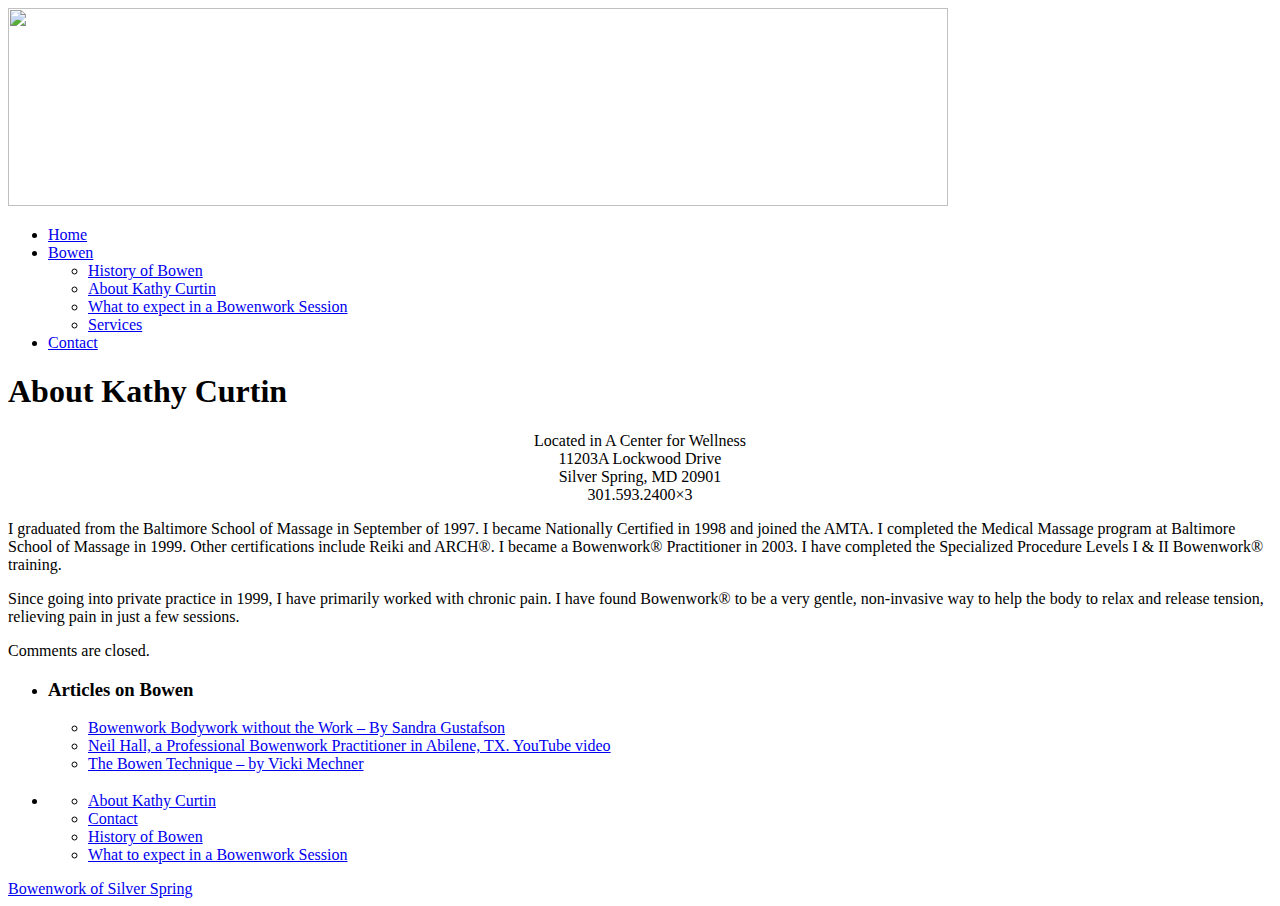
==== about-kathy-curtin.html @ 82b6c3bd "added paypal-pay now button" ====
<!DOCTYPE html>
<html dir="ltr" lang="en-US"><head><meta http-equiv="Content-Type" content="text/html; charset=UTF-8">
  <title>About Kathy Curtin | Bowenwork of Silver Spring</title>
  <link rel="stylesheet" type="text/css" media="all" href="/static/base.css">
  
</head><!--start-add-div-content--><!--start-add-div-content2-->

<body>

  <div id="wrapper" class="hfeed">
    <div id="header">
      <div id="masthead">
        <div id="branding" role="banner">
          <a href="/" title="Bowenwork of Silver Spring" rel="home">
            <img src="/static/img/header.jpg" width="940" height="198" alt="">
          </a>
        </div><!-- #branding -->

        <div id="access" role="navigation">
          <div class="menu-header">
            <ul id="menu-custom" class="menu">
              <li id="menu-item-20" class="menu-item menu-item-type-custom menu-item-home menu-item-20">
              <a href="/">Home</a></li>

              <li id="menu-item-22" class="menu-item menu-item-type-post_type current-menu-ancestor current-menu-parent current_page_parent current_page_ancestor menu-item-22">
              <a href="/history-of-bowen.html">Bowen</a>

                <ul class="sub-menu">
                  <li id="menu-item-24" class="menu-item menu-item-type-post_type menu-item-24">
                  <a href="/history-of-bowen.html">History of
                  Bowen</a></li>

                  <li id="menu-item-23" class="menu-item menu-item-type-post_type current-menu-item page_item page-item-7 current_page_item menu-item-23">
                  <a href="/about-kathy-curtin.html">About Kathy
                  Curtin</a></li>

                  <li id="menu-item-25" class="menu-item menu-item-type-post_type menu-item-25">
                  <a href="/what-to-expect-in-a-bowenwork-session.html">What
                  to expect in a Bowenwork Session</a></li>
                  <li id="menu-item-26" class="menu-item menu-item-type-post_type menu-item-26">
                  <a href="/available-services.html">Services</a></li>
                </ul>
              </li>

              <li id="menu-item-21" class="menu-item menu-item-type-post_type menu-item-21">
              <a href="/contact.html">Contact</a></li>
            </ul>
          </div>
        </div><!-- #access -->
      </div><!-- #masthead -->
    </div><!-- #header -->

    <div id="main">
      <div id="container">
        <div id="content" role="main">
          <div id="post-7" class="post-7 page type-page hentry">
            <h1 class="entry-title">About Kathy Curtin</h1>

            <div class="entry-content">
              <div>
                <dl>
                  <dt style="text-align: center;">Located in A
                  Center for Wellness</dt>

                  <dt style="text-align: center;">11203A Lockwood
                  Drive</dt>

                  <dt style="text-align: center;">Silver Spring, MD
                  20901</dt>

                  <dt style="text-align: center;">
                  301.593.2400×3</dt>
                </dl>
              </div>

              <div>
                <p>I graduated from the Baltimore School of Massage
                in September of 1997. I became Nationally Certified
                in 1998 and joined the AMTA. I completed the
                Medical Massage program at Baltimore School of
                Massage in 1999. Other certifications include Reiki
                and ARCH®. I became a
                Bowenwork® Practitioner in 2003. I have
                completed the Specialized Procedure Levels I &amp;
                II Bowenwork® training.</p>
              </div>

              <p>Since going into private practice in 1999, I have
              primarily worked with chronic pain. I have found
              Bowenwork® to be a very gentle,
              non-invasive way to help the body to relax and
              release tension, relieving pain in just a few
              sessions.</p>
            </div><!-- .entry-content -->
          </div><!-- #post-## -->

          <div id="comments">
            <p class="nocomments">Comments are closed.</p>
          </div><!-- #comments -->
        </div><!-- #content -->
      </div><!-- #container -->

      <div id="primary" class="widget-area" role="complementary">
        <ul class="xoxo">
          <li id="linkcat-4" class="widget-container widget_links">
            <h3 class="widget-title">Articles on Bowen</h3>

            <ul class="xoxo blogroll">
              <li><a href="/img/Bowenwork_Bodywork_without_the_Work.pdf" title="Resource Origin: //www.bowenworkacademyusa.com/Resources.htm#Bowenwork:_Bodywork_Without_the_Work" target="_blank">Bowenwork Bodywork without the Work
              – By Sandra Gustafson</a></li>

              <li><a href="http://www.youtube.com/watch?v=dUWeAzNdGgI" title="Original credit goes to: //www.bowenworkacademyusa.com/Resources.htm" target="_blank">Neil Hall, a Professional Bowenwork
              Practitioner in Abilene, TX. YouTube video</a></li>

              <li><a href="/img/The-Bowen-Technique-by-Vicki-Mechner.pdf" title="Resource Origin: //www.bowenworkacademyusa.com/Resources.htm#The_Bowen_Technique,_by_Vicki_Mechner" target="_blank">The Bowen Technique – by Vicki
              Mechner</a></li>
            </ul>
          </li>
        </ul>
      </div><!-- #primary .widget-area -->
    </div><!-- #main -->

    <div id="footer" role="contentinfo">
      <div id="colophon">
        <div id="footer-widget-area" role="complementary">
          <div id="first" class="widget-area">
            <ul class="xoxo">
              <li id="pages-3" class="widget-container widget_pages">
                <h3 class="widget-title"></h3>

                <ul>
                  <li class="page_item page-item-7 current_page_item">
                  <a href="/about-kathy-curtin.html" title="About Kathy Curtin">About Kathy Curtin</a></li>

                  <li class="page_item page-item-11"><a href="/contact.html" title="Contact">Contact</a></li>

                  <li class="page_item page-item-5"><a href="/history-of-bowen.html" title="History of Bowen">History of Bowen</a></li>

                  <li class="page_item page-item-9"><a href="/what-to-expect-in-a-bowenwork-session.html" title="What to expect in a Bowenwork Session">What to
                  expect in a Bowenwork Session</a></li>
                </ul>
              </li>
            </ul>
          </div><!-- #first .widget-area -->
        </div><!-- #footer-widget-area -->

        <div id="site-info">
          <a href="/" title="Bowenwork of Silver Spring" rel="home">Bowenwork of Silver Spring</a>
        </div><!-- #site-info -->
      </div><!-- #colophon -->
    </div><!-- #footer -->
  </div><!-- #wrapper -->
</body></html>
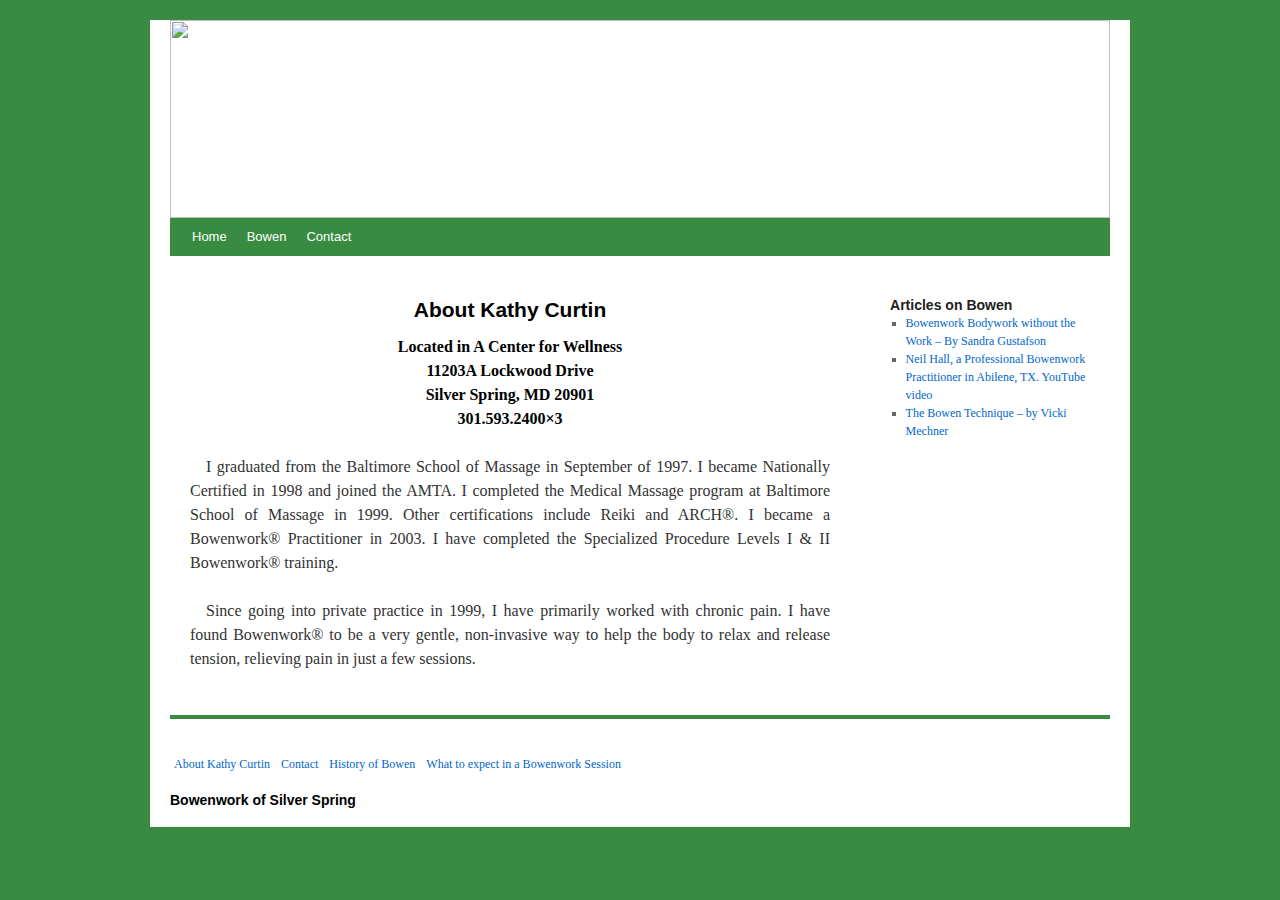
==== commit 746e0583: "added google analytics" ====
--- a/about-kathy-curtin.html
+++ b/about-kathy-curtin.html
@@ -150,4 +150,17 @@
       </div><!-- #colophon -->
     </div><!-- #footer -->
   </div><!-- #wrapper -->
+  <script type="text/javascript">
+
+  var _gaq = _gaq || [];
+  _gaq.push(['_setAccount', 'UA-47998228-1']);
+  _gaq.push(['_trackPageview']);
+
+  (function() {
+    var ga = document.createElement('script'); ga.type = 'text/javascript'; ga.async = true;
+    ga.src = ('https:' == document.location.protocol ? 'https://ssl' : 'http://www') + '.google-analytics.com/ga.js';
+    var s = document.getElementsByTagName('script')[0]; s.parentNode.insertBefore(ga, s);
+  })();
+
+</script>
 </body></html>--- a/static/base.css
+++ b/static/base.css
@@ -0,0 +1,1344 @@
+/* =Reset default browser CSS. Based on work by Eric Meyer: http://meyerweb.com/eric/tools/css/reset/index.html
+-------------------------------------------------------------- */
+
+html, body, div, span, applet, object, iframe,
+h1, h2, h3, h4, h5, h6, p, blockquote, pre,
+a, abbr, acronym, address, big, cite, code,
+del, dfn, em, font, img, ins, kbd, q, s, samp,
+small, strike, strong, sub, sup, tt, var,
+b, u, i, center,
+dl, dt, dd, ol, ul, li,
+fieldset, form, label, legend,
+table, caption, tbody, tfoot, thead, tr, th, td {
+	background: transparent;
+	border: 0;
+	margin: 0;
+	padding: 0;
+	vertical-align: baseline;
+}
+body {
+	line-height: 1;
+}
+h1, h2, h3, h4, h5, h6 {
+	clear: both;
+	font-weight: normal;
+}
+ol, ul {
+	list-style: none;
+}
+blockquote {
+	quotes: none;
+}
+blockquote:before, blockquote:after {
+	content: '';
+	content: none;
+}
+del {
+	text-decoration: line-through;
+}
+/* tables still need 'cellspacing="0"' in the markup */
+table {
+	border-collapse: collapse;
+	border-spacing: 0;
+}
+a img {
+	border: none;
+}
+
+/* =Layout
+-------------------------------------------------------------- */
+
+/*
+LAYOUT: Two columns
+DESCRIPTION: Two-column fixed layout with one sidebar right of content
+*/
+
+#container {
+	float: left;
+	margin: 0 -240px 0 0;
+	width: 100%;
+}
+#content {
+	margin: 0 280px 0 20px;
+}
+#primary,
+#secondary {
+	float: right;
+	overflow: hidden;
+	width: 220px;
+}
+#secondary {
+	clear: right;
+}
+#footer {
+	clear: both;
+	width: 100%;
+}
+
+/*
+LAYOUT: One column, no sidebar
+DESCRIPTION: One centered column with no sidebar
+*/
+
+.one-column #content {
+	margin: 0 auto;
+	width: 640px;
+}
+
+/*
+LAYOUT: Full width, no sidebar
+DESCRIPTION: Full width content with no sidebar; used for attachment pages
+*/
+
+.single-attachment #content {
+	margin: 0 auto;
+	width: 900px;
+}
+
+
+/* =Fonts
+-------------------------------------------------------------- */
+body,
+input,
+textarea,
+.page-title span,
+.pingback a.url {
+	font-family: Georgia, "Bitstream Charter", serif;
+}
+h3#comments-title,
+h3#reply-title,
+#access .menu,
+#access div.menu ul,
+#cancel-comment-reply-link,
+.form-allowed-tags,
+#site-info,
+#site-title,
+#wp-calendar,
+.comment-meta,
+.comment-body tr th,
+.comment-body thead th,
+.entry-content label,
+.entry-content tr th,
+.entry-content thead th,
+.entry-meta,
+.entry-title,
+.entry-utility,
+#respond label,
+.navigation,
+.page-title,
+.pingback p,
+.reply,
+.widget-title,
+.wp-caption-text,
+input[type=submit] {
+	font-family: "Helvetica Neue", Arial, Helvetica, "Nimbus Sans L", sans-serif;
+}
+pre {
+	font-family: "Courier 10 Pitch", Courier, monospace;
+}
+code {
+	font-family: Monaco, Consolas, "Andale Mono", "DejaVu Sans Mono", monospace;
+}
+
+
+/* =Structure
+-------------------------------------------------------------- */
+
+/* The main theme structure */
+#access .menu-header,
+div.menu,
+#colophon,
+#branding,
+#main,
+#wrapper {
+	margin: 0 auto;
+	width: 940px;
+}
+#wrapper {
+	background: #fff;
+	margin-top: 20px;
+	padding: 0 20px;
+}
+
+/* Structure the footer area */
+#footer-widget-area {
+	overflow: hidden;
+}
+#footer-widget-area .widget-area {
+	float: left;
+	margin-right:0;
+	width: 960px;
+}
+#footer-widget-area ul ul{
+	margin:0;
+}
+#footer-widget-area ul li{
+	display:inline;
+	padding:0 4px;
+}
+#footer-widget-area .widget-container{
+	margin:0;
+}
+#footer-widget-area #fourth {
+	margin-right: 0;
+}
+#site-info {
+	float: left;
+	font-size: 14px;
+	font-weight: bold;
+	width: 700px;
+}
+#site-generator {
+	float: right;
+	width: 220px;
+}
+
+
+/* =Global Elements
+-------------------------------------------------------------- */
+
+/* Main global 'theme' and typographic styles */
+body {
+	background: #388B41;
+}
+body,
+input,
+textarea {
+	color: #666;
+	font-size: 12px;
+	line-height: 18px;
+}
+hr {
+	background-color: #e7e7e7;
+	border: 0;
+	clear: both;
+	height: 1px;
+	margin-bottom: 18px;
+}
+
+/* Text elements */
+p {
+	margin-bottom: 18px;
+}
+ul {
+	list-style: square;
+	margin: 0 0 18px 1.5em;
+}
+ol {
+	list-style: decimal;
+	margin: 0 0 18px 1.5em;
+}
+ol ol {
+	list-style: upper-alpha;
+}
+ol ol ol {
+	list-style: lower-roman;
+}
+ol ol ol ol {
+	list-style: lower-alpha;
+}
+ul ul,
+ol ol,
+ul ol,
+ol ul {
+	margin-bottom: 0;
+}
+dl {
+	margin: 0 0 24px 0;
+}
+dt {
+	font-weight: bold;
+}
+dd {
+	margin-bottom: 18px;
+}
+strong {
+	font-weight: bold;
+}
+cite,
+em,
+i {
+	font-style: italic;
+}
+big {
+	font-size: 131.25%;
+}
+ins {
+	background: #ffc;
+	text-decoration: none;
+}
+blockquote {
+	font-style: italic;
+	padding: 0 3em;
+}
+blockquote cite,
+blockquote em,
+blockquote i {
+	font-style: normal;
+}
+pre {
+	background: #f7f7f7;
+	color: #222;
+	line-height: 18px;
+	margin-bottom: 18px;
+	padding: 1.5em;
+}
+abbr,
+acronym {
+	border-bottom: 1px dotted #666;
+	cursor: help;
+}
+sup,
+sub {
+	height: 0;
+	line-height: 1;
+	position: relative;
+	vertical-align: baseline;
+}
+sup {
+	bottom: 1ex;
+}
+sub {
+	top: .5ex;
+}
+input[type="text"],
+textarea {
+	background: #f9f9f9;
+	border: 1px solid #ccc;
+	box-shadow: inset 1px 1px 1px rgba(0,0,0,0.1);
+	-moz-box-shadow: inset 1px 1px 1px rgba(0,0,0,0.1);
+	-webkit-box-shadow: inset 1px 1px 1px rgba(0,0,0,0.1);
+	padding: 2px;
+}
+a:link {
+	color: #0066cc;
+}
+a:visited {
+	color: #743399;
+}
+a:active,
+a:hover {
+	color: #ff4b33;
+}
+
+/* Text meant only for screen readers */
+.screen-reader-text {
+	position: absolute;
+	left: -9000px;
+}
+
+
+/* =Header
+-------------------------------------------------------------- */
+
+#header {
+	padding: 0px 0 0 0;
+}
+#site-title {
+	float: left;
+	font-size: 30px;
+	line-height: 36px;
+	margin: 0 0 18px 0;
+	width: 700px;
+}
+#site-title a {
+	color: #000;
+	font-weight: bold;
+	text-decoration: none;
+}
+#site-description {
+	clear: right;
+	float: right;
+	font-style: italic;
+	margin: 14px 0 18px 0;
+	width: 220px;
+}
+
+/* This is the custom header image */
+#branding img {
+/*	border-top: 4px solid #000;
+	border-bottom: 1px solid #000;*/
+	clear: both;
+	display: block;
+}
+
+
+/* =Menu
+-------------------------------------------------------------- */
+
+#access {
+	background: #388B41;
+	display: block;
+	float: left;
+	margin: 0 auto;
+	width: 940px;
+}
+#access .menu-header,
+div.menu {
+	font-size: 13px;
+	margin-left: 12px;
+	width: 928px;
+}
+#access .menu-header ul,
+div.menu ul {
+	list-style: none;
+	margin: 0;
+}
+#access .menu-header li,
+div.menu li {
+	float: left;
+	position: relative;
+}
+#access a {
+	color: #fff;
+	display: block;
+	line-height: 38px;
+	padding: 0 10px;
+	text-decoration: none;
+}
+#access ul ul {
+	box-shadow: 0px 3px 3px rgba(0,0,0,0.2);
+	-moz-box-shadow: 0px 3px 3px rgba(0,0,0,0.2);
+	-webkit-box-shadow: 0px 3px 3px rgba(0,0,0,0.2);
+	display: none;
+	position: absolute;
+	top: 38px;
+	left: 0;
+	float: left;
+	width: 180px;
+	z-index: 99999;
+}
+#access ul ul li {
+	min-width: 180px;
+}
+#access ul ul ul {
+	left: 100%;
+	top: 0;
+}
+#access ul ul a {
+	background: #333;
+	line-height: 1em;
+	padding: 10px;
+	width: 160px;
+	height: auto;
+}
+#access li:hover > a,
+#access ul ul :hover > a {
+	background: #333;
+	color: #fff;
+}
+#access ul li:hover > ul {
+	display: block;
+}
+#access ul li.current_page_item > a,
+#access ul li.current-menu-ancestor > a,
+#access ul li.current-menu-item > a,
+#access ul li.current-menu-parent > a {
+	color: #fff;
+}
+* html #access ul li.current_page_item a,
+* html #access ul li.current-menu-ancestor a,
+* html #access ul li.current-menu-item a,
+* html #access ul li.current-menu-parent a,
+* html #access ul li a:hover {
+	color: #fff;
+}
+
+
+/* =Content
+-------------------------------------------------------------- */
+
+#main {
+	clear: both;
+	overflow: hidden;
+	padding: 40px 0 0 0;
+}
+#content {
+	margin-bottom: 36px;
+}
+#content,
+#content input,
+#content textarea {
+	color: #333;
+	font-size: 16px;
+	line-height: 24px;
+}
+#content p,
+#content ul,
+#content ol,
+#content dd,
+#content pre,
+#content hr {
+	margin-bottom: 24px;
+}
+#content ul ul,
+#content ol ol,
+#content ul ol,
+#content ol ul {
+	margin-bottom: 0;
+}
+#content pre,
+#content kbd,
+#content tt,
+#content var {
+	font-size: 15px;
+	line-height: 21px;
+}
+#content code {
+	font-size: 13px;
+}
+#content dt,
+#content th {
+	color: #000;
+}
+#content h1,
+#content h2,
+#content h3,
+#content h4,
+#content h5,
+#content h6 {
+	color: #000;
+	line-height: 1.5em;
+	margin: 0 0 20px 0;
+}
+#content table {
+	border: 1px solid #e7e7e7;
+	margin: 0 -1px 24px 0;
+	text-align: left;
+	width: 100%;
+}
+#content tr th,
+#content thead th {
+	color: #888;
+	font-size: 12px;
+	font-weight: bold;
+	line-height: 18px;
+	padding: 9px 24px;
+}
+#content tr td {
+	border-top: 1px solid #e7e7e7;
+	padding: 6px 24px;
+}
+#content tr.odd td {
+	background: #f2f7fc;
+}
+.hentry {
+	margin: 0 0 48px 0;
+}
+.home .sticky {
+	background: #f2f7fc;
+	border-top: 4px solid #000;
+	margin-left: -20px;
+	margin-right: -20px;
+	padding: 18px 20px;
+}
+.single .hentry {
+	margin: 0 0 36px 0;
+}
+.page-title {
+	color: #000;
+	font-size: 14px;
+	font-weight: bold;
+	margin: 0 0 36px 0;
+}
+.page-title span {
+	color: #333;
+	font-size: 16px;
+	font-style: italic;
+	font-weight: normal;
+}
+.page-title a:link,
+.page-title a:visited {
+	color: #888;
+	text-decoration: none;
+}
+.page-title a:active,
+.page-title a:hover {
+	color: #ff4b33;
+}
+#content .entry-title {
+	color: #000;
+	font-size: 21px;
+	font-weight: bold;
+	line-height: 1.3em;
+	margin-bottom: 0;
+	text-align:center;
+}
+.entry-title a:link,
+.entry-title a:visited {
+	color: #000;
+	text-decoration: none;
+}
+.entry-title a:active,
+.entry-title a:hover {
+	color: #ff4b33;
+}
+.entry-meta {
+	color: #888;
+	font-size: 12px;
+}
+.entry-meta abbr,
+.entry-utility abbr {
+	border: none;
+}
+.entry-meta abbr:hover,
+.entry-utility abbr:hover {
+	border-bottom: 1px dotted #666;
+}
+.entry-content,
+.entry-summary {
+	clear: both;
+	padding: 12px 0 0 0;
+	text-align:justify;
+	display: block;
+
+}
+.entry-content ul,
+.entry-summary ul{
+	margin:0;
+	list-style-type:none;
+	width:210px;
+	float:left;
+	text-align:center;
+}
+.entry-content ul li,
+.entry-summary ul li{
+	margin:0;
+}
+.entry-content p,
+.entry-summary p{
+	text-indent:1em;
+}
+#content .entry-summary p:last-child {
+	margin-bottom: 12px;
+}
+.entry-content fieldset {
+	border: 1px solid #e7e7e7;
+	margin: 0 0 24px 0;
+	padding: 24px;
+}
+.entry-content fieldset legend {
+	background: #fff;
+	color: #000;
+	font-weight: bold;
+	padding: 0 24px;
+}
+.entry-content input {
+	margin: 0 0 24px 0;
+}
+.entry-content input.file,
+.entry-content input.button {
+	margin-right: 24px;
+}
+.entry-content label {
+	color: #888;
+	font-size: 12px;
+}
+.entry-content select {
+	margin: 0 0 24px 0;
+}
+.entry-content sup,
+.entry-content sub {
+	font-size: 10px;
+}
+.entry-content blockquote.left {
+	float: left;
+	margin-left: 0;
+	margin-right: 24px;
+	text-align: right;
+	width: 33%;
+}
+.entry-content blockquote.right {
+	float: right;
+	margin-left: 24px;
+	margin-right: 0;
+	text-align: left;
+	width: 33%;
+}
+.page-link {
+	color: #000;
+	font-weight: bold;
+	margin: 0 0 22px 0;
+	word-spacing: 0.5em;
+}
+.page-link a:link,
+.page-link a:visited {
+	background: #f1f1f1;
+	color: #333;
+	font-weight: normal;
+	padding: 0.5em 0.75em;
+	text-decoration: none;
+}
+.home .sticky .page-link a {
+	background: #d9e8f7;
+}
+.page-link a:active,
+.page-link a:hover {
+	color: #ff4b33;
+}
+body.page .edit-link {
+	clear: both;
+	display: block;
+}
+#entry-author-info {
+	background: #f2f7fc;
+	border-top: 4px solid #000;
+	clear: both;
+	font-size: 14px;
+	line-height: 20px;
+	margin: 24px 0;
+	overflow: hidden;
+	padding: 18px 20px;
+}
+#entry-author-info #author-avatar {
+	background: #fff;
+	border: 1px solid #e7e7e7;
+	float: left;
+	height: 60px;
+	margin: 0 -104px 0 0;
+	padding: 11px;
+}
+#entry-author-info #author-description {
+	float: left;
+	margin: 0 0 0 104px;
+}
+#entry-author-info h2 {
+	color: #000;
+	font-size: 100%;
+	font-weight: bold;
+	margin-bottom: 0;
+}
+.entry-utility {
+	clear: both;
+	color: #888;
+	font-size: 12px;
+	line-height: 18px;
+}
+.entry-meta a,
+.entry-utility a {
+	color: #888;
+}
+.entry-meta a:hover,
+.entry-utility a:hover {
+	color: #ff4b33;
+}
+#content .video-player {
+	padding: 0;
+}
+
+
+/* =Asides
+-------------------------------------------------------------- */
+
+.home #content .category-asides p {
+	font-size: 14px;
+	line-height: 20px;
+	margin-bottom: 10px;
+	margin-top: 0;
+}
+.home .hentry.category-asides {
+	padding: 0;
+}
+.home #content .category-asides .entry-content {
+	padding-top: 0;
+}
+
+
+/* =Gallery listing
+-------------------------------------------------------------- */
+
+.category-gallery .size-thumbnail img {
+	border: 10px solid #f1f1f1;
+	margin-bottom: 0;
+}
+.category-gallery .gallery-thumb {
+	float: left;
+	margin-right: 20px;
+	margin-top: -4px;
+}
+.home #content .category-gallery .entry-utility {
+	padding-top: 4px;
+}
+
+
+/* =Attachment pages
+-------------------------------------------------------------- */
+
+.attachment .entry-content .entry-caption {
+	font-size: 140%;
+	margin-top: 24px;
+}
+.attachment .entry-content .nav-previous a:before {
+	content: '\2190\00a0';
+}
+.attachment .entry-content .nav-next a:after {
+	content: '\00a0\2192';
+}
+
+
+/* =Images
+-------------------------------------------------------------- */
+
+#content img {
+	margin: 0;
+	height: auto;
+	max-width: 640px;
+	width: auto;
+}
+#content .attachment img {
+	max-width: 900px;
+}
+#content .alignleft,
+#content img.alignleft {
+	display: inline;
+	float: left;
+	margin-right: 24px;
+	margin-top: 4px;
+}
+#content .alignright,
+#content img.alignright {
+	display: inline;
+	float: right;
+	margin-left: 24px;
+	margin-top: 4px;
+}
+#content .aligncenter,
+#content img.aligncenter {
+	clear: both;
+	display: block;
+	margin-left: auto;
+	margin-right: auto;
+}
+#content img.alignleft,
+#content img.alignright,
+#content img.aligncenter {
+	margin-bottom: 12px;
+}
+#content .wp-caption {
+	background: #f1f1f1;
+	line-height: 18px;
+	margin-bottom: 20px;
+	padding: 4px;
+	text-align: center;
+}
+#content .wp-caption img {
+	margin: 5px 5px 0;
+}
+#content .wp-caption p.wp-caption-text {
+	color: #888;
+	font-size: 12px;
+	margin: 5px;
+}
+#content .wp-smiley {
+	margin: 0;
+}
+#content .gallery {
+	margin: 0 auto 18px;
+}
+#content .gallery .gallery-item {
+	float: left;
+	margin-top: 0;
+	text-align: center;
+	width: 33%;
+}
+#content .gallery img {
+	border: 2px solid #cfcfcf;
+}
+#content .gallery .gallery-caption {
+	color: #888;
+	font-size: 12px;
+	margin: 0 0 12px;
+}
+#content .gallery dl {
+	margin: 0;
+}
+#content .gallery img {
+	border: 10px solid #f1f1f1;
+}
+#content .gallery br+br {
+	display: none;
+}
+#content .attachment img { /* single attachment images should be centered */
+	display: block;
+	margin: 0 auto;
+}
+
+
+/* =Navigation
+-------------------------------------------------------------- */
+
+.navigation {
+	color: #888;
+	font-size: 12px;
+	line-height: 18px;
+	overflow: hidden;
+}
+.navigation a:link,
+.navigation a:visited {
+	color: #888;
+	text-decoration: none;
+}
+.navigation a:active,
+.navigation a:hover {
+	color: #ff4b33;
+}
+.nav-previous {
+	float: left;
+	width: 50%;
+}
+.nav-next {
+	float: right;
+	text-align: right;
+	width: 50%;
+}
+#nav-above {
+	margin: 0 0 18px 0;
+}
+#nav-above {
+	display: none;
+}
+.paged #nav-above,
+.single #nav-above {
+	display: block;
+}
+#nav-below {
+	margin: -18px 0 0 0;
+}
+
+
+/* =Comments
+-------------------------------------------------------------- */
+#comments {
+	clear: both;
+}
+#comments .navigation {
+	padding: 0 0 18px 0;
+}
+h3#comments-title,
+h3#reply-title {
+	color: #000;
+	font-size: 20px;
+	font-weight: bold;
+	margin-bottom: 0;
+}
+h3#comments-title {
+	padding: 24px 0;
+}
+.commentlist {
+	list-style: none;
+	margin: 0;
+}
+.commentlist li.comment {
+	border-bottom: 1px solid #e7e7e7;
+	line-height: 24px;
+	margin: 0 0 24px 0;
+	padding: 0 0 0 56px;
+	position: relative;
+}
+.commentlist li:last-child {
+	border-bottom: none;
+	margin-bottom: 0;
+}
+#comments .comment-body ul,
+#comments .comment-body ol {
+	margin-bottom: 18px;
+}
+#comments .comment-body p:last-child {
+	margin-bottom: 6px;
+}
+#comments .comment-body blockquote p:last-child {
+	margin-bottom: 24px;
+}
+.commentlist ol {
+	list-style: decimal;
+}
+.commentlist .avatar {
+	position: absolute;
+	top: 4px;
+	left: 0;
+}
+.comment-author {
+}
+.comment-author cite {
+	color: #000;
+	font-style: normal;
+	font-weight: bold;
+}
+.comment-author .says {
+	font-style: italic;
+}
+.comment-meta {
+	font-size: 12px;
+	margin: 0 0 18px 0;
+}
+.comment-meta a:link,
+.comment-meta a:visited {
+	color: #888;
+	text-decoration: none;
+}
+.comment-meta a:active,
+.comment-meta a:hover {
+	color: #ff4b33;
+}
+.commentlist .even {
+}
+.commentlist .bypostauthor {
+}
+.reply {
+	font-size: 12px;
+	padding: 0 0 24px 0;
+}
+.reply a,
+a.comment-edit-link {
+	color: #888;
+}
+.reply a:hover,
+a.comment-edit-link:hover {
+	color: #ff4b33;
+}
+.commentlist .children {
+	list-style: none;
+	margin: 0;
+}
+.commentlist .children li {
+	border: none;
+	margin: 0;
+}
+.nopassword,
+.nocomments {
+	display: none;
+}
+#comments .pingback {
+	border-bottom: 1px solid #e7e7e7;
+	margin-bottom: 18px;
+	padding-bottom: 18px;
+}
+.commentlist li.comment+li.pingback {
+	margin-top: -6px;
+}
+#comments .pingback p {
+	color: #888;
+	display: block;
+	font-size: 12px;
+	line-height: 18px;
+	margin: 0;
+}
+#comments .pingback .url {
+	font-size: 13px;
+	font-style: italic;
+}
+
+/* Comments form */
+input[type=submit] {
+	color: #333;
+}
+#respond {
+	border-top: 1px solid #e7e7e7;
+	margin: 24px 0;
+	overflow: hidden;
+	position: relative;
+}
+#respond p {
+	margin: 0;
+}
+#respond .comment-notes {
+	margin-bottom: 1em;
+}
+.form-allowed-tags {
+	line-height: 1em;
+}
+.children #respond {
+	margin: 0 48px 0 0;
+}
+h3#reply-title {
+	margin: 18px 0;
+}
+#comments-list #respond {
+	margin: 0 0 18px 0;
+}
+#comments-list ul #respond {
+	margin: 0;
+}
+#cancel-comment-reply-link {
+	font-size: 12px;
+	font-weight: normal;
+	line-height: 18px;
+}
+#respond .required {
+	color: #ff4b33;
+	font-weight: bold;
+}
+#respond label {
+	color: #888;
+	font-size: 12px;
+}
+#respond input {
+	margin: 0 0 9px;
+	width: 98%;
+}
+#respond textarea {
+	width: 98%;
+}
+#respond .form-allowed-tags {
+	color: #888;
+	font-size: 12px;
+	line-height: 18px;
+}
+#respond .form-allowed-tags code {
+	font-size: 11px;
+}
+#respond .form-submit {
+	margin: 12px 0;
+}
+#respond .form-submit input {
+	font-size: 14px;
+	width: auto;
+}
+
+
+/* =Widget Areas
+-------------------------------------------------------------- */
+
+.widget-area ul {
+	list-style: none;
+	margin:0;
+}
+.widget-area ul ul {
+	list-style: square;
+	margin-left: 1.3em;
+}
+.widget_search #s {/* This keeps the search inputs in line */
+	width: 60%;
+}
+.widget_search label {
+	display: none;
+}
+.widget-container {
+	margin: 0 0 18px 0;
+}
+.widget-title {
+	color: #222;
+	font-weight: bold;
+}
+.widget-area a:link,
+.widget-area a:visited {
+	text-decoration: none;
+}
+.widget-area a:active,
+.widget-area a:hover {
+	text-decoration: underline;
+}
+.widget-area .entry-meta {
+	font-size: 11px;
+}
+#wp_tag_cloud div {
+	line-height: 1.6em;
+}
+#wp-calendar {
+	width: 100%;
+}
+#wp-calendar caption {
+	color: #222;
+	font-size: 14px;
+	font-weight: bold;
+	padding-bottom: 4px;
+	text-align: left;
+}
+#wp-calendar thead {
+	font-size: 11px;
+}
+#wp-calendar thead th {
+}
+#wp-calendar tbody {
+	color: #aaa;
+}
+#wp-calendar tbody td {
+	background: #f5f5f5;
+	border: 1px solid #fff;
+	padding: 3px 0 2px;
+	text-align: center;
+}
+#wp-calendar tbody .pad {
+	background: none;
+}
+#wp-calendar tfoot #next {
+	text-align: right;
+}
+.widget_rss a.rsswidget {
+	color: #000;
+}
+.widget_rss a.rsswidget:hover {
+	color: #ff4b33;
+}
+.widget_rss .widget-title img {
+	width: 11px;
+	height: 11px;
+}
+
+/* Main sidebars */
+#main .widget-area ul {
+	margin-left: 0;
+	padding: 0 20px 0 0;
+}
+#main .widget-area ul ul {
+	border: none;
+	margin-left: 1.3em;
+	padding: 0;
+}
+#primary {
+}
+#secondary {
+}
+
+/* Footer widget areas */
+#footer-widget-area {
+}
+
+
+/* =Footer
+-------------------------------------------------------------- */
+
+#footer {
+	margin-bottom: 20px;
+}
+#colophon {
+	border-top: 4px solid #388B41;
+	margin-top: -4px;
+	overflow: hidden;
+	padding: 18px 0;
+}
+#site-info {
+	font-weight: bold;
+}
+#site-info a {
+	color: #000;
+	text-decoration: none;
+}
+#site-generator {
+	font-style: italic;
+	position: relative;
+}
+#site-generator a {
+	background: url(/static/img/wordpress.png) center left no-repeat;
+	color: #666;
+	display: inline-block;
+	line-height: 16px;
+	padding-left: 20px;
+	text-decoration: none;
+}
+#site-generator a:hover {
+	text-decoration: underline;
+}
+img#wpstats {
+	display: block;
+	margin: 0 auto 10px;
+}
+
+
+/* =Mobile Safari ( iPad, iPhone and iPod Touch )
+-------------------------------------------------------------- */
+
+pre {
+	-webkit-text-size-adjust: 140%;
+}
+code {
+	-webkit-text-size-adjust: 160%;
+}
+#access,
+.entry-meta,
+.entry-utility,
+.navigation,
+.widget-area {
+	-webkit-text-size-adjust: 120%;
+}
+#site-description {
+	-webkit-text-size-adjust: none;
+}
+
+
+/* =Print Style
+-------------------------------------------------------------- */
+
+@media print {
+	body {
+		background: none !important;
+	}
+	#wrapper {
+		clear: both !important;
+		display: block !important;
+		float: none !important;
+		position: relative !important;
+	}
+	#header {
+		border-bottom: 2pt solid #000;
+		padding-bottom: 18pt;
+	}
+	#colophon {
+		border-top: 2pt solid #000;
+	}
+	#site-title,
+	#site-description {
+		float: none;
+		line-height: 1.4em;
+		margin: 0;
+		padding: 0;
+	}
+	#site-title {
+		font-size: 13pt;
+	}
+	.entry-content {
+		font-size: 14pt;
+		line-height: 1.6em;
+	}
+	.entry-title {
+		font-size: 21pt;
+	}
+	#access,
+	#branding img,
+	#respond,
+	.comment-edit-link,
+	.edit-link,
+	.navigation,
+	.page-link,
+	.widget-area {
+		display: none !important;
+	}
+	#container,
+	#header,
+	#footer {
+		margin: 0;
+		width: 100%;
+	}
+	#content,
+	.one-column #content {
+		margin: 24pt 0 0;
+		width: 100%;
+	}
+	.wp-caption p {
+		font-size: 11pt;
+	}
+	#site-info,
+	#site-generator {
+		float: none;
+		width: auto;
+	}
+	#colophon {
+		width: auto;
+	}
+	img#wpstats {
+		display: none;
+	}
+	#site-generator a {
+		margin: 0;
+		padding: 0;
+	}
+	#entry-author-info {
+		border: 1px solid #e7e7e7;
+	}
+	#main {
+		display: inline;
+	}
+	.home .sticky {
+		border: none;
+	}
+}
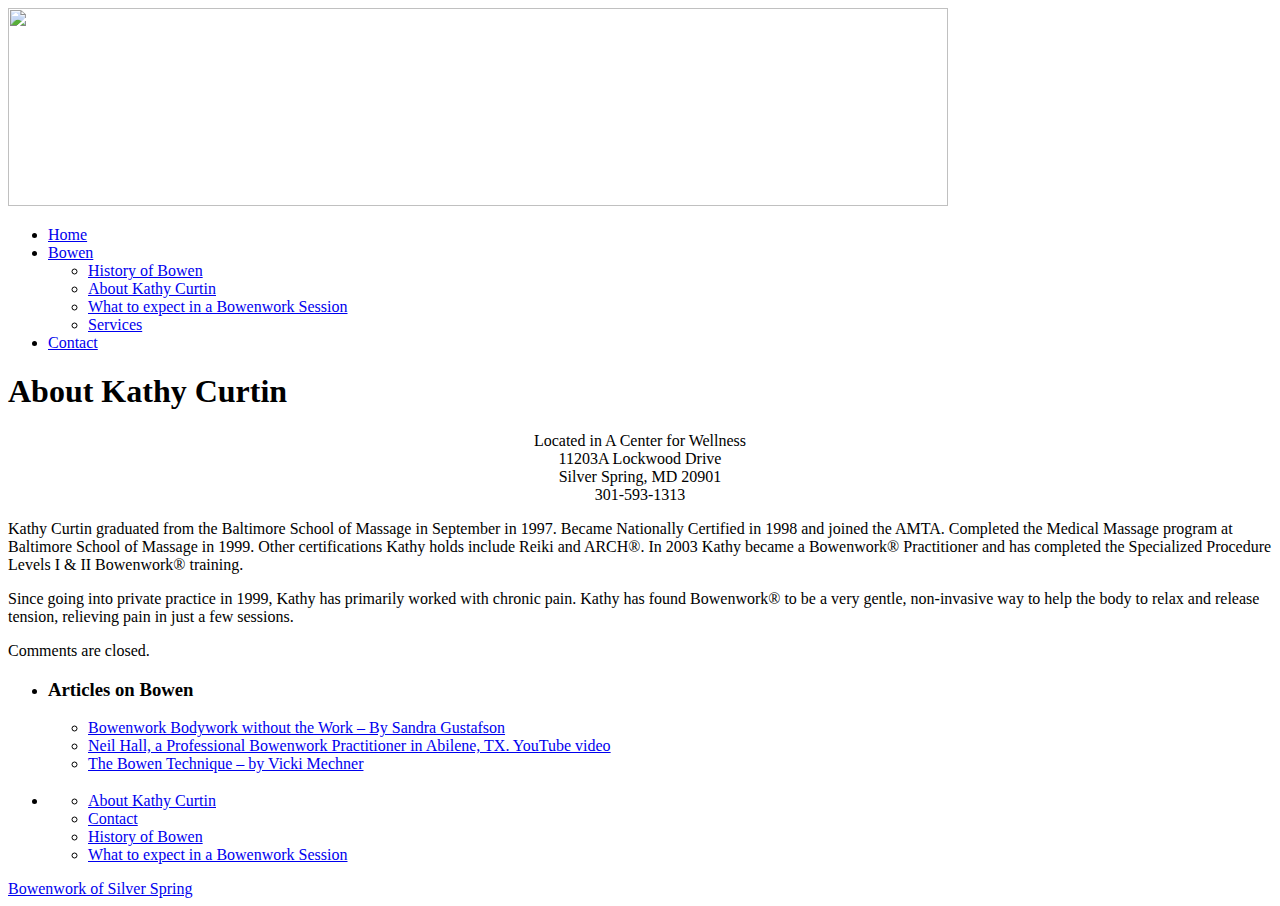
==== commit 5b6db472: "updated number and editied bio" ====
--- a/about-kathy-curtin.html
+++ b/about-kathy-curtin.html
@@ -69,24 +69,24 @@
                   20901</dt>
 
                   <dt style="text-align: center;">
-                  301.593.2400×3</dt>
+                  301-593-1313</dt>
                 </dl>
               </div>
 
               <div>
-                <p>I graduated from the Baltimore School of Massage
-                in September of 1997. I became Nationally Certified
-                in 1998 and joined the AMTA. I completed the
+                <p>Kathy Curtin graduated from the Baltimore School of Massage
+                in September in 1997. Became Nationally Certified
+                in 1998 and joined the AMTA. Completed the
                 Medical Massage program at Baltimore School of
-                Massage in 1999. Other certifications include Reiki
-                and ARCH®. I became a
-                Bowenwork® Practitioner in 2003. I have
+                Massage in 1999. Other certifications Kathy holds include Reiki
+                and ARCH®. In 2003 Kathy became a
+                Bowenwork® Practitioner and has 
                 completed the Specialized Procedure Levels I &amp;
                 II Bowenwork® training.</p>
               </div>
 
-              <p>Since going into private practice in 1999, I have
-              primarily worked with chronic pain. I have found
+              <p>Since going into private practice in 1999, Kathy has 
+              primarily worked with chronic pain. Kathy has found
               Bowenwork® to be a very gentle,
               non-invasive way to help the body to relax and
               release tension, relieving pain in just a few
@@ -163,4 +163,4 @@
   })();
 
 </script>
-</body></html>+</body></html>
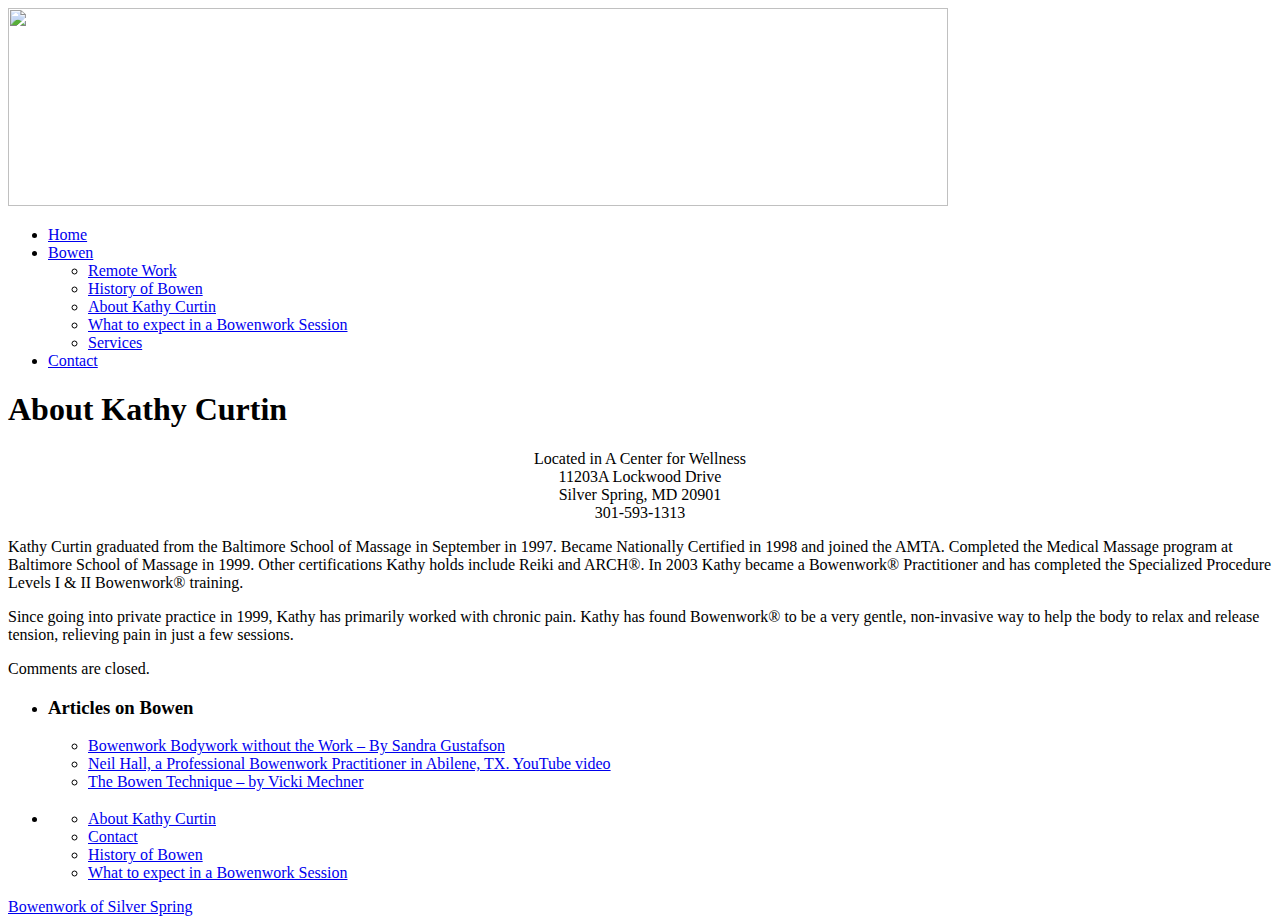
==== commit dca1e3e2: "Added remote work webpage" ====
--- a/about-kathy-curtin.html
+++ b/about-kathy-curtin.html
@@ -26,6 +26,9 @@
               <a href="/history-of-bowen.html">Bowen</a>
 
                 <ul class="sub-menu">
+                  <li id="menu-item-24" class="menu-item menu-item-type-post_type current-menu-item page_item page-item-5 current_page_item menu-item-24">
+                  <a href="/remote-work.html">Remote Work
+                  </a></li>
                   <li id="menu-item-24" class="menu-item menu-item-type-post_type menu-item-24">
                   <a href="/history-of-bowen.html">History of
                   Bowen</a></li>
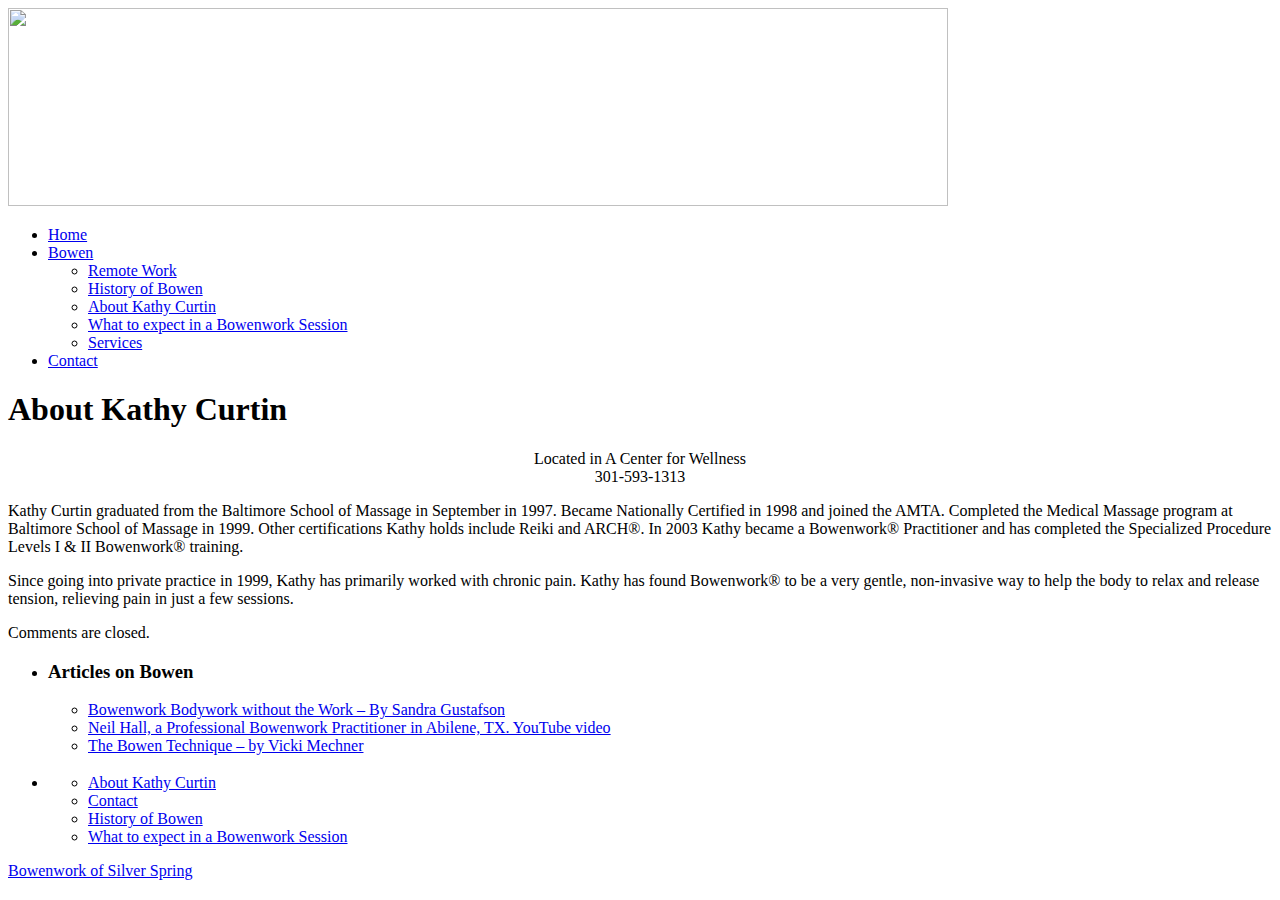
==== commit 4e100ae9: "Removed address from website" ====
--- a/about-kathy-curtin.html
+++ b/about-kathy-curtin.html
@@ -62,17 +62,11 @@
             <div class="entry-content">
               <div>
                 <dl>
-                  <dt style="text-align: center;">Located in A
-                  Center for Wellness</dt>
-
-                  <dt style="text-align: center;">11203A Lockwood
-                  Drive</dt>
-
-                  <dt style="text-align: center;">Silver Spring, MD
-                  20901</dt>
+                  <dt style="text-align: center;">Located in A Center for Wellness</dt>
 
                   <dt style="text-align: center;">
-                  301-593-1313</dt>
+                    301-593-1313
+                  </dt>
                 </dl>
               </div>
 
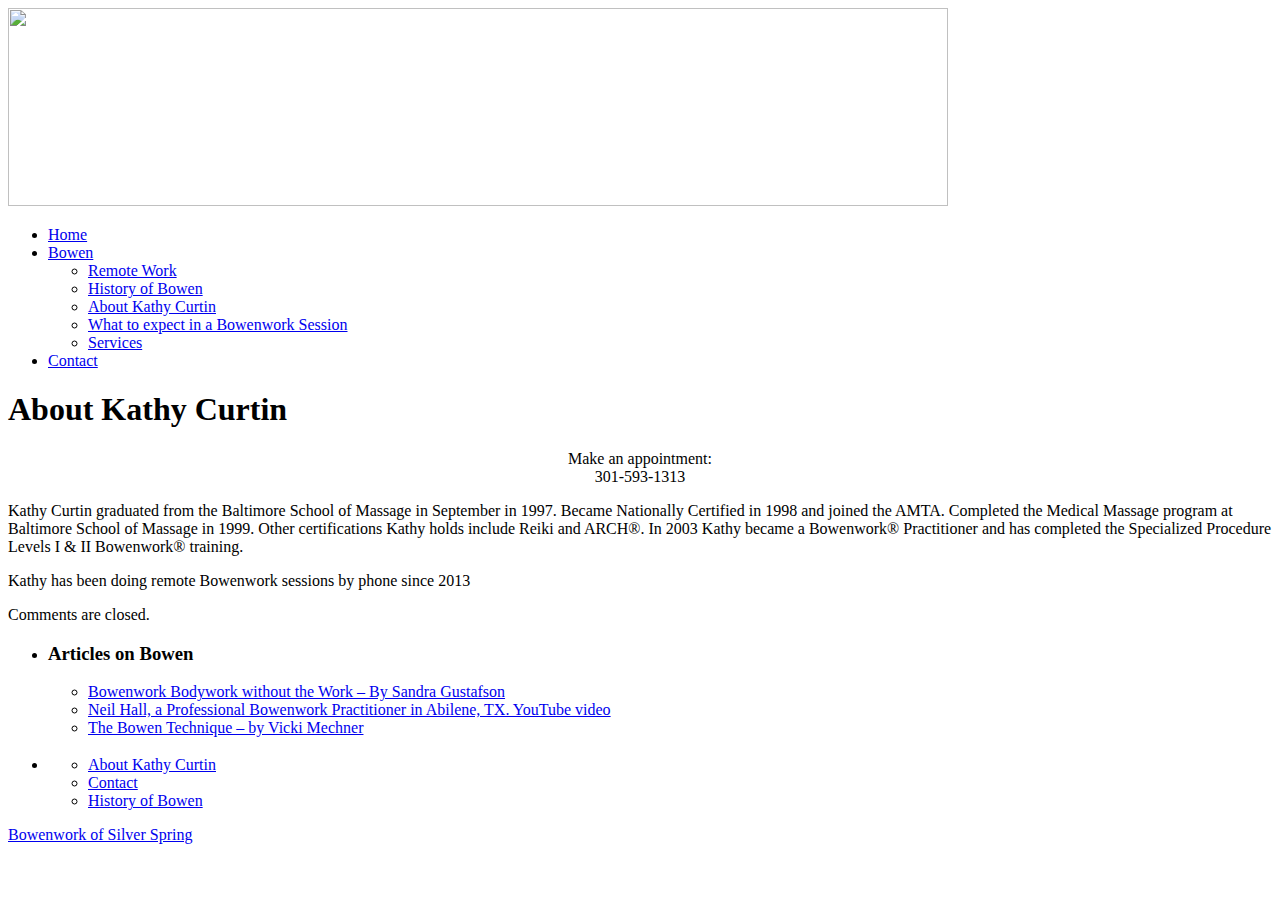
==== commit 3be1469c: "latest updates" ====
--- a/about-kathy-curtin.html
+++ b/about-kathy-curtin.html
@@ -62,8 +62,7 @@
             <div class="entry-content">
               <div>
                 <dl>
-                  <dt style="text-align: center;">Located in A Center for Wellness</dt>
-
+                  <dt style="text-align: center;">Make an appointment: </dt>
                   <dt style="text-align: center;">
                     301-593-1313
                   </dt>
@@ -82,12 +81,7 @@
                 II Bowenwork® training.</p>
               </div>
 
-              <p>Since going into private practice in 1999, Kathy has 
-              primarily worked with chronic pain. Kathy has found
-              Bowenwork® to be a very gentle,
-              non-invasive way to help the body to relax and
-              release tension, relieving pain in just a few
-              sessions.</p>
+              <p>Kathy has been doing remote Bowenwork sessions by phone since 2013 </p>
             </div><!-- .entry-content -->
           </div><!-- #post-## -->
 
@@ -103,13 +97,13 @@
             <h3 class="widget-title">Articles on Bowen</h3>
 
             <ul class="xoxo blogroll">
-              <li><a href="/img/Bowenwork_Bodywork_without_the_Work.pdf" title="Resource Origin: //www.bowenworkacademyusa.com/Resources.htm#Bowenwork:_Bodywork_Without_the_Work" target="_blank">Bowenwork Bodywork without the Work
+              <li><a href="/img/Bowenwork_Bodywork_without_the_Work.pdf" target="_blank">Bowenwork Bodywork without the Work
               – By Sandra Gustafson</a></li>
 
-              <li><a href="http://www.youtube.com/watch?v=dUWeAzNdGgI" title="Original credit goes to: //www.bowenworkacademyusa.com/Resources.htm" target="_blank">Neil Hall, a Professional Bowenwork
+              <li><a href="http://www.youtube.com/watch?v=dUWeAzNdGgI" target="_blank">Neil Hall, a Professional Bowenwork
               Practitioner in Abilene, TX. YouTube video</a></li>
 
-              <li><a href="/img/The-Bowen-Technique-by-Vicki-Mechner.pdf" title="Resource Origin: //www.bowenworkacademyusa.com/Resources.htm#The_Bowen_Technique,_by_Vicki_Mechner" target="_blank">The Bowen Technique – by Vicki
+              <li><a href="/img/The-Bowen-Technique-by-Vicki-Mechner.pdf" target="_blank">The Bowen Technique – by Vicki
               Mechner</a></li>
             </ul>
           </li>
@@ -133,8 +127,6 @@
 
                   <li class="page_item page-item-5"><a href="/history-of-bowen.html" title="History of Bowen">History of Bowen</a></li>
 
-                  <li class="page_item page-item-9"><a href="/what-to-expect-in-a-bowenwork-session.html" title="What to expect in a Bowenwork Session">What to
-                  expect in a Bowenwork Session</a></li>
                 </ul>
               </li>
             </ul>
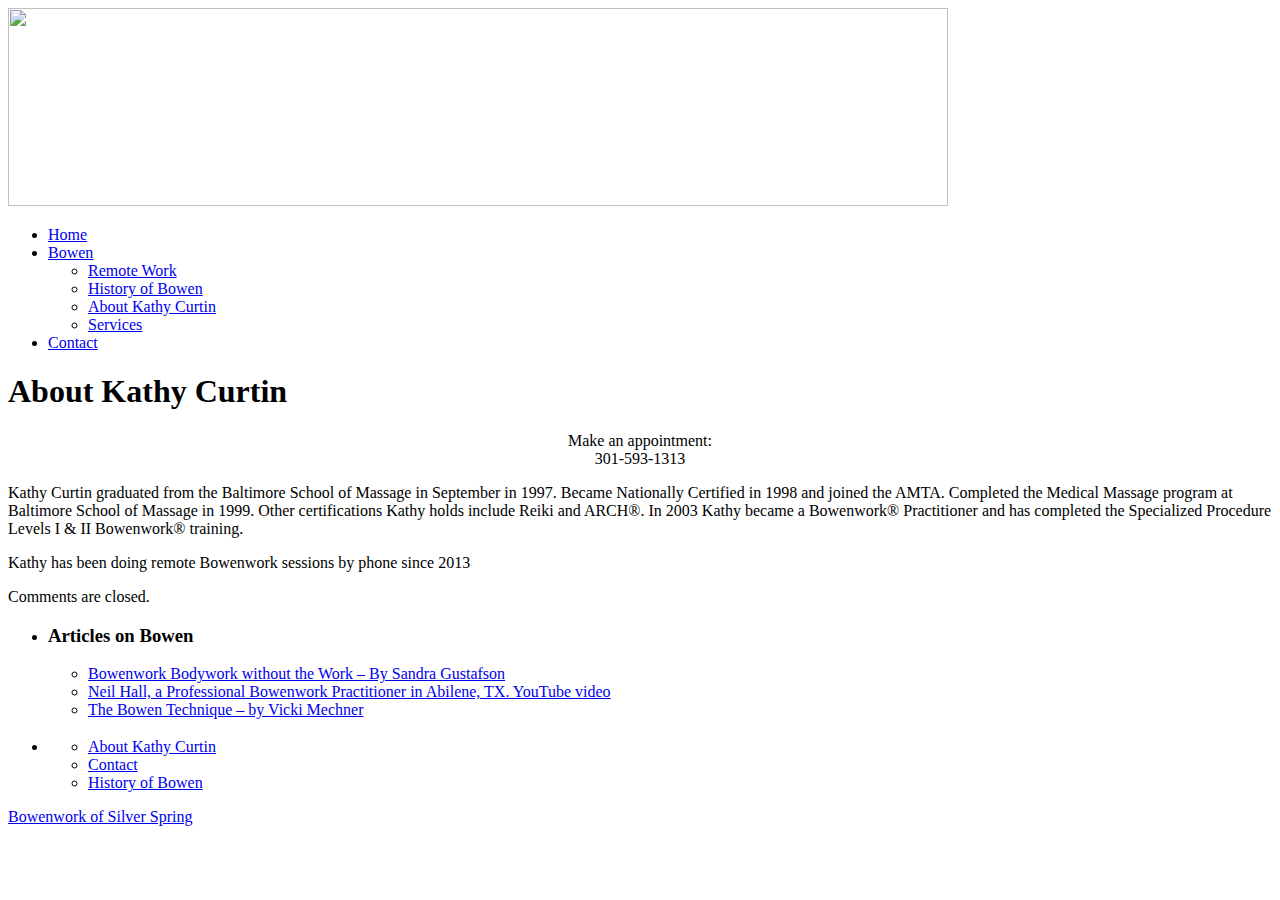
==== commit 08290e1d: "removed menu item" ====
--- a/about-kathy-curtin.html
+++ b/about-kathy-curtin.html
@@ -37,9 +37,6 @@
                   <a href="/about-kathy-curtin.html">About Kathy
                   Curtin</a></li>
 
-                  <li id="menu-item-25" class="menu-item menu-item-type-post_type menu-item-25">
-                  <a href="/what-to-expect-in-a-bowenwork-session.html">What
-                  to expect in a Bowenwork Session</a></li>
                   <li id="menu-item-26" class="menu-item menu-item-type-post_type menu-item-26">
                   <a href="/available-services.html">Services</a></li>
                 </ul>
